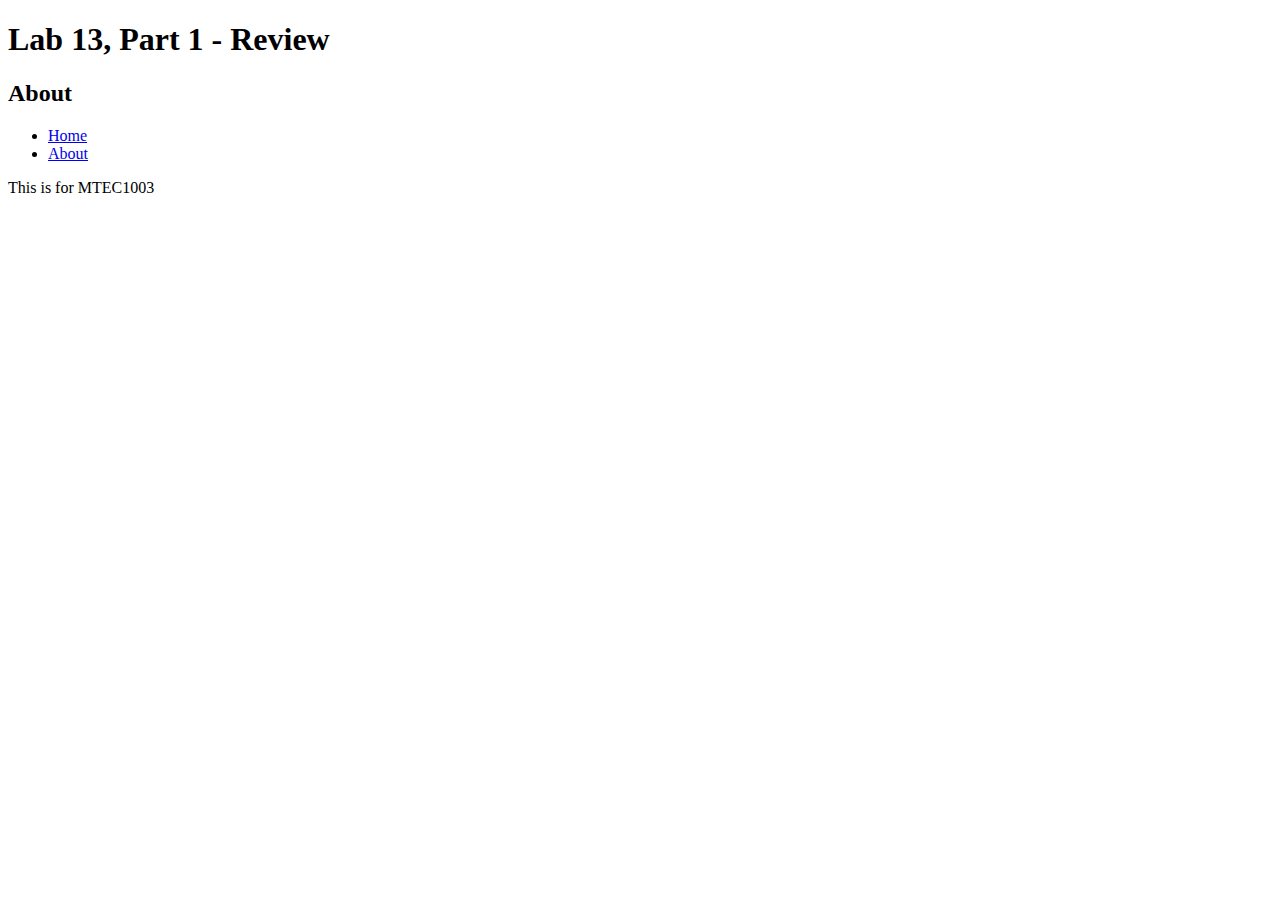
==== about.html @ 08a28b64 "created about.html file" ====
<!DOCTYPE html>
<html lang="en" dir="ltr">
  <head>
    <meta charset="utf-8">
    <title>Lab 13 About</title>
  </head>
  <body>
    <h1>Lab 13, Part 1 - Review</h1>
    <h2>About</h2>
      <ul>
        <li><a href="home.html">Home</a></li>
        <li class="active"><a href="about.html">About</a></li>
      </ul>
    <p> This is for MTEC1003</p>
  </body>
</html>
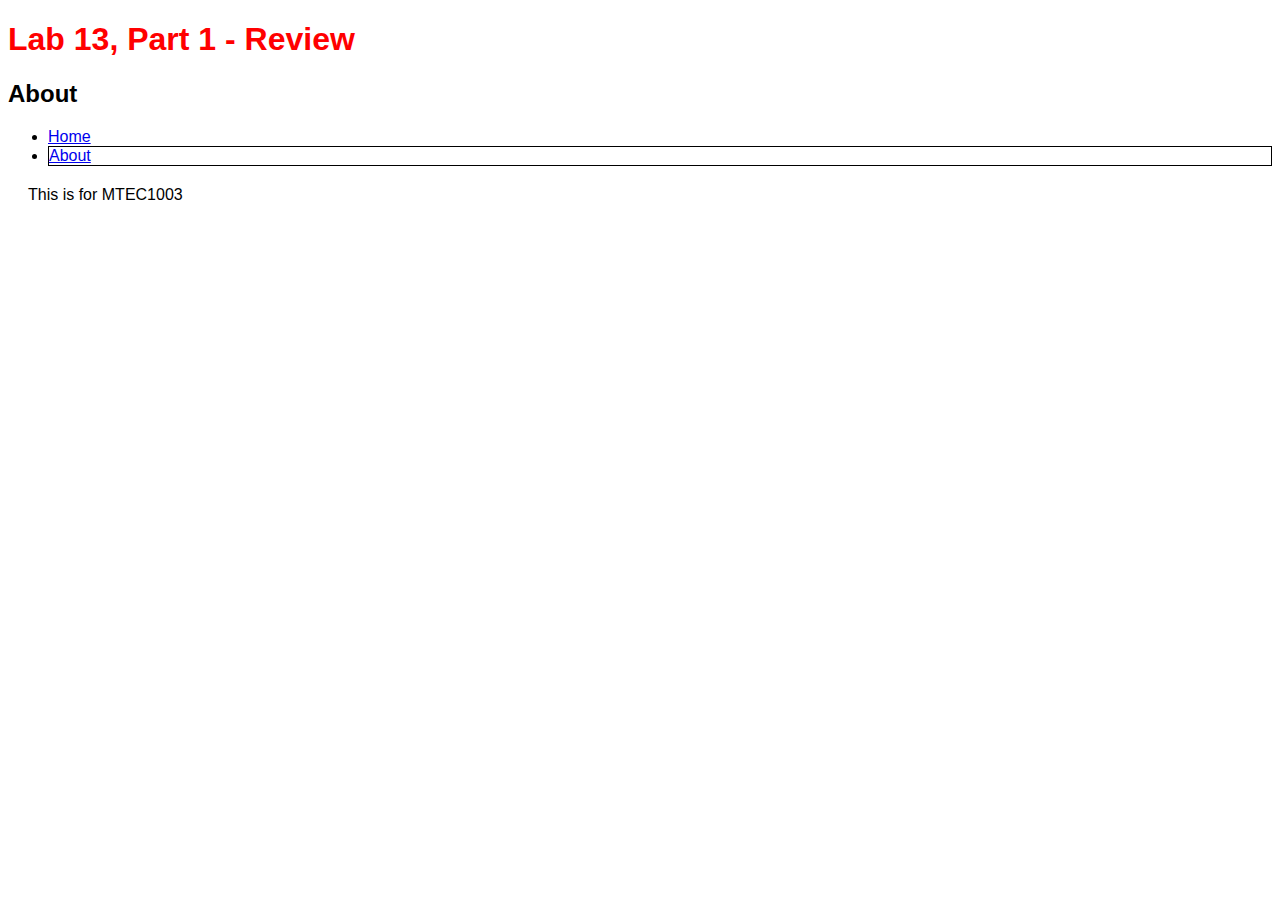
==== commit b66ef517: "addded a style sheet and refrenced them" ====
--- a/about.html
+++ b/about.html
@@ -1,6 +1,7 @@
 <!DOCTYPE html>
 <html lang="en" dir="ltr">
   <head>
+    <link rel="stylesheet" href="mystyles.css">
     <meta charset="utf-8">
     <title>Lab 13 About</title>
   </head>
--- a/mystyles.css
+++ b/mystyles.css
@@ -0,0 +1,27 @@
+/* */
+/*in your stylesheet, make sure that the entire page uses sans-serif fonts */
+* {
+  font-family: sans-serif;
+}
+
+/*make your largest headings red */
+h1{
+  color: red;
+}
+
+/*put a black border around every element with a class of active */
+.active {
+  border-color: black;
+  border-style: solid;
+  border-width: 1px;
+}
+
+/*put in this as a repeating background image! */
+body {
+  background: white url(http://images.wikia.com/adventuretimewithfinnandjake/images/3/3a/S1e1_flip_out.png) repeat top right;
+}
+
+/*make the margins around your paragraphs 20px */
+p {
+  margin: 20px;
+}
